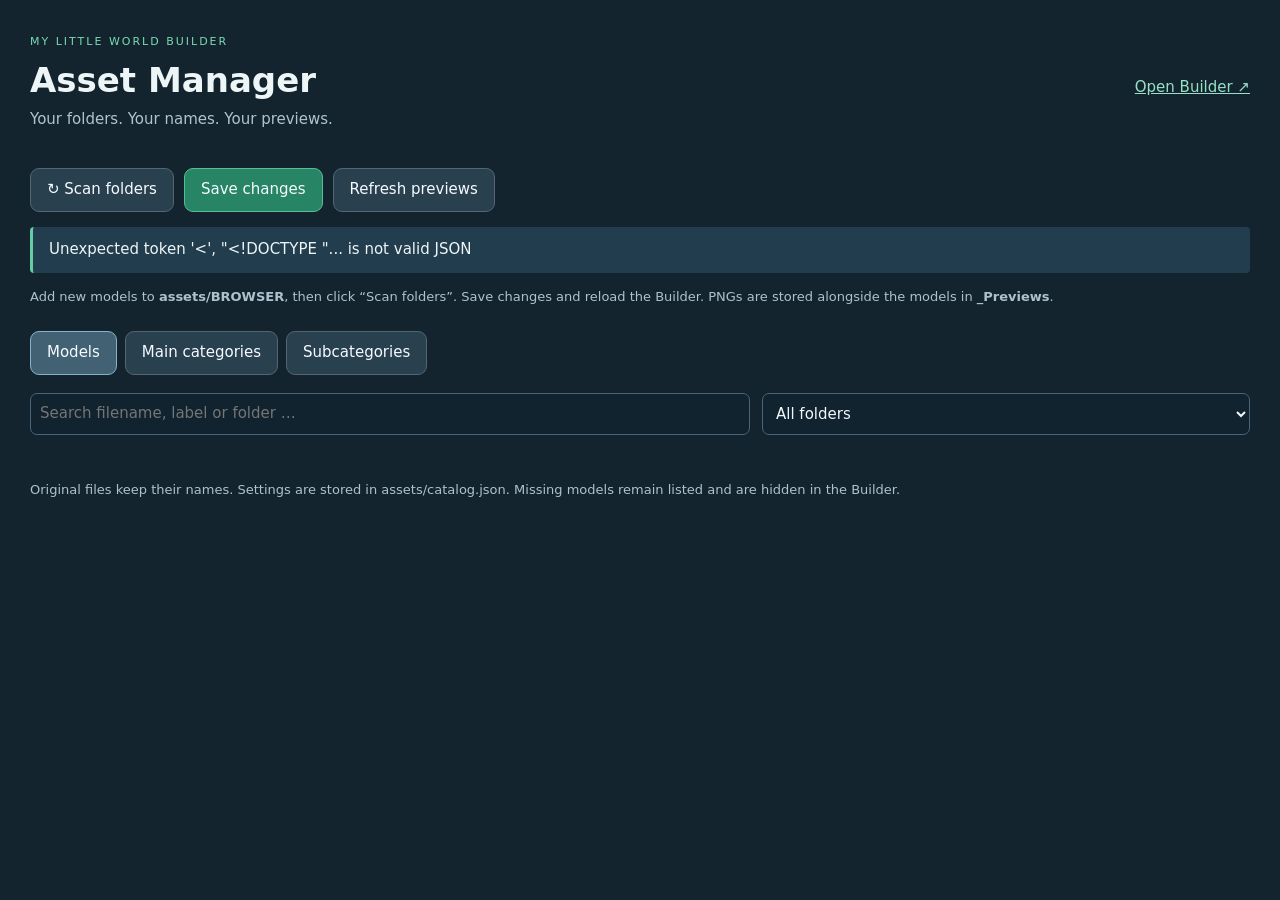
==== assets/editor.html @ 2f91802f "Initial commit" ====
<!doctype html><html lang="en"><head><meta charset="utf-8"><meta name="viewport" content="width=device-width,initial-scale=1"><title>Asset Manager · My Little World Builder</title><link rel="stylesheet" href="editor.css"><script>window.assetToken='__TOKEN__';</script><script type="importmap">{"imports":{"three":"https://cdn.jsdelivr.net/npm/three@0.180.0/build/three.module.js","three/addons/":"https://cdn.jsdelivr.net/npm/three@0.180.0/examples/jsm/"}}</script></head><body>
<header><div><span class="eyebrow">MY LITTLE WORLD BUILDER</span><h1>Asset Manager</h1><p>Your folders. Your names. Your previews.</p></div><a href="/index.html" target="_blank">Open Builder ↗</a></header>
<section class="actions"><button id="scan">↻ Scan folders</button><button id="save" class="primary">Save changes</button><button id="previews">Refresh previews</button><span id="dirty"></span></section>
<p id="status" role="status">Loading folders …</p><p class="hint">Add new models to <b>assets/BROWSER</b>, then click “Scan folders”. Save changes and reload the Builder. PNGs are stored alongside the models in <b>_Previews</b>.</p>
<nav><button id="assetsTab" class="selected">Models <span id="assetCount"></span></button><button id="mainTab">Main categories <span id="mainCount"></span></button><button id="subTab">Subcategories <span id="subCount"></span></button></nav>
<section class="filters"><input id="search" type="search" placeholder="Search filename, label or folder …" aria-label="Search"><select id="folderFilter" aria-label="Folder"><option value="">All folders</option></select></section>
<main id="cards"></main><footer>Original files keep their names. Settings are stored in assets/catalog.json. Missing models remain listed and are hidden in the Builder.</footer>
<script src="editor.js" defer></script></body></html>
---- assets/editor.css ----
:root{color-scheme:dark;font:15px/1.45 "Segoe UI",system-ui,sans-serif;background:#14242e;color:#eef5f6}*{box-sizing:border-box}body{margin:0 auto;max-width:1480px;padding:30px}header{display:flex;align-items:center;justify-content:space-between;gap:20px}h1{font-size:34px;margin:4px 0}header p{color:#afc4ce;margin-top:0}.eyebrow{font-size:11px;letter-spacing:2px;color:#78dcb3}a{color:#96e1c5}button,input,select{font:inherit}button{border:1px solid #536672;background:#29404f;color:#f6fbff;border-radius:9px;padding:10px 16px;cursor:pointer}button:hover{background:#375467}button:disabled{opacity:.5;cursor:wait}.primary{background:#278565;border-color:#53bf96}.actions{display:flex;gap:10px;flex-wrap:wrap;margin:22px 0 12px}#dirty{align-self:center;color:#ffcf7f}#status{padding:12px 16px;background:#223d4d;border-left:3px solid #65cda6;border-radius:4px;min-height:46px}.hint,footer{font-size:13px;color:#aec2cd}nav{display:flex;gap:8px;margin-top:25px}nav .selected{background:#426173;border-color:#85b3ca}.filters{display:flex;gap:12px;margin:18px 0}.filters input{flex:1}.filters select{max-width:40%}input,select{min-width:0;background:#10232f;color:#f1f7fa;border:1px solid #4b6576;border-radius:7px;padding:9px;width:100%}input[type=checkbox]{width:auto;accent-color:#5ad3a0}#cards{display:grid;grid-template-columns:repeat(auto-fill,minmax(310px,1fr));gap:18px}.card{background:#203541;border:1px solid #3d5361;border-radius:15px;padding:16px;min-width:0}.preview{height:162px;border-radius:10px;background:radial-gradient(#6d8798,#304958);display:flex;align-items:center;justify-content:center;position:relative;overflow:hidden}.preview img{width:100%;height:100%;object-fit:contain}.emoji{font-family:'Segoe UI Emoji';font-size:72px}.badge{position:absolute;left:8px;top:8px;background:#172e3f;color:#f6e2ae;padding:3px 8px;border-radius:5px;font-size:12px}.file{font-family:Consolas,monospace;font-size:12px;color:#c0d3dc;overflow-wrap:anywhere;margin:13px 0}.card label{display:block;font-size:12px;color:#c7dbe5;margin:10px 0 3px}.card .row{display:flex;gap:8px}.row>label{flex:1;min-width:0}.card .toggle{display:flex;gap:8px;align-items:center;margin-top:14px}.card .small{font-size:12px;color:#afc5d0;margin:7px 0}.buttons{display:flex;flex-wrap:wrap;gap:7px;margin:12px 0}.buttons button,.buttons a{font-size:12px;padding:6px 9px}.warning{color:#ffd297;font-size:12px}.missing{opacity:.65}.count{font-size:12px;color:#b0cedc}footer{padding:28px 0}details{margin-top:9px}summary{cursor:pointer;font-size:12px;color:#aac9d9}.folder-title{font-size:18px;font-weight:600;margin:12px 0 0}.empty{padding:30px;color:#b2c8d3}@media(max-width:700px){body{padding:16px}header{align-items:start;flex-direction:column}h1{font-size:28px}.filters{flex-direction:column}.filters select{max-width:none}#cards{grid-template-columns:1fr}}

body.sound-view :is(.actions,.filters,.hint,#cards,#status){display:none!important}#soundPanel[hidden]{display:none}#soundPanel{max-width:760px;margin-top:20px;padding:24px;border:1px solid #3d5361;border-radius:15px;background:#203541}#soundPanel label{display:block;margin:18px 0 8px}#soundPanel audio{display:block;width:100%;margin:18px 0}#soundPanel .small{font-size:12px;color:#afc5d0}#soundPanel output{float:right}#soundStatus{color:#9de4ca}
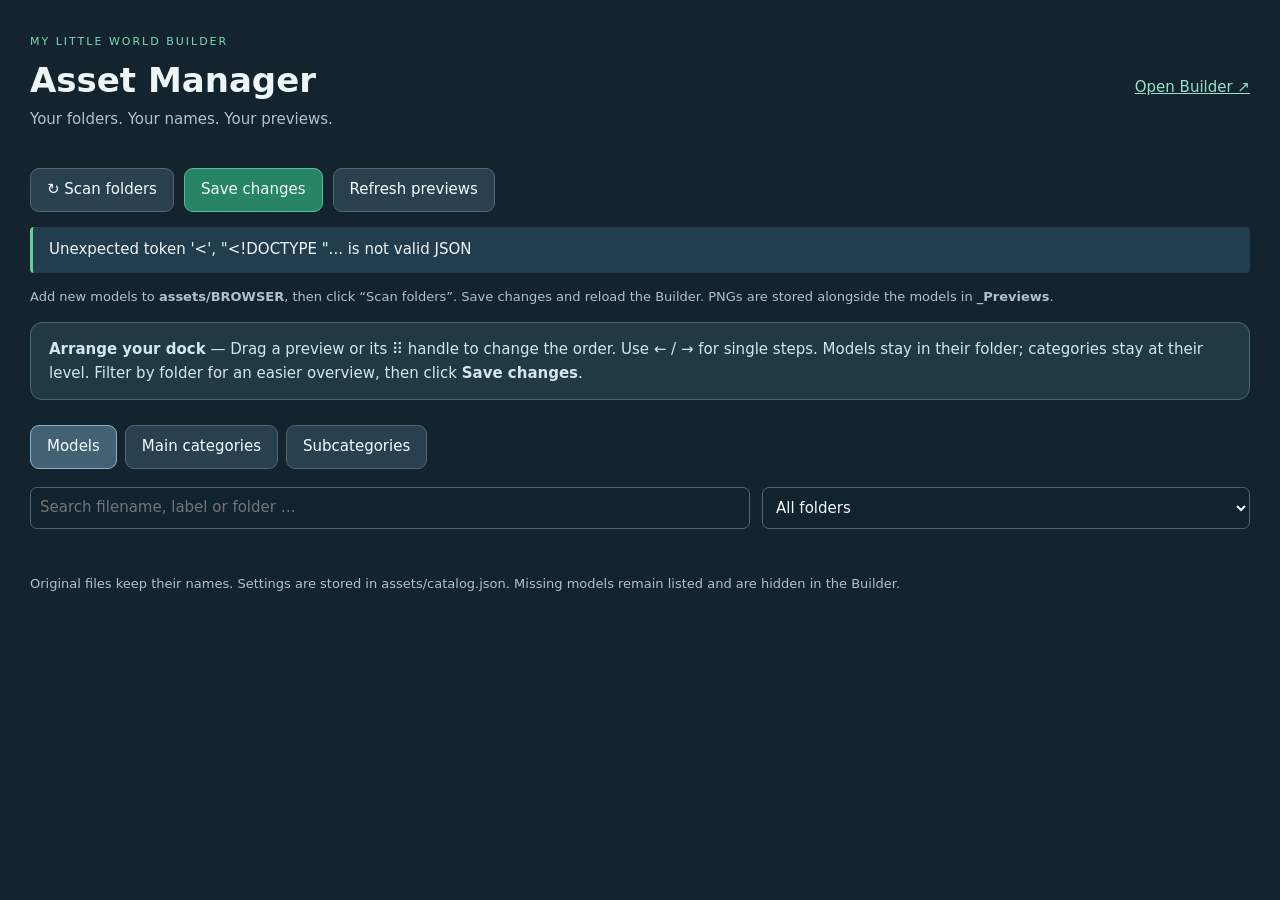
==== commit 76b94e94: "Update Builder from desktop with traffic, wildlife and asset arrangement improvements" ====
--- a/assets/editor.html
+++ b/assets/editor.html
@@ -2,7 +2,7 @@
 <header><div><span class="eyebrow">MY LITTLE WORLD BUILDER</span><h1>Asset Manager</h1><p>Your folders. Your names. Your previews.</p></div><a href="/index.html" target="_blank">Open Builder ↗</a></header>
 <section class="actions"><button id="scan">↻ Scan folders</button><button id="save" class="primary">Save changes</button><button id="previews">Refresh previews</button><span id="dirty"></span></section>
 <p id="status" role="status">Loading folders …</p><p class="hint">Add new models to <b>assets/BROWSER</b>, then click “Scan folders”. Save changes and reload the Builder. PNGs are stored alongside the models in <b>_Previews</b>.</p>
-<nav><button id="assetsTab" class="selected">Models <span id="assetCount"></span></button><button id="mainTab">Main categories <span id="mainCount"></span></button><button id="subTab">Subcategories <span id="subCount"></span></button></nav>
+<aside class="arrangeNote"><b>Arrange your dock</b> — Drag a preview or its ⠿ handle to change the order. Use ← / → for single steps. Models stay in their folder; categories stay at their level. Filter by folder for an easier overview, then click <b>Save changes</b>.</aside><nav><button id="assetsTab" class="selected">Models <span id="assetCount"></span></button><button id="mainTab">Main categories <span id="mainCount"></span></button><button id="subTab">Subcategories <span id="subCount"></span></button></nav>
 <section class="filters"><input id="search" type="search" placeholder="Search filename, label or folder …" aria-label="Search"><select id="folderFilter" aria-label="Folder"><option value="">All folders</option></select></section>
 <main id="cards"></main><footer>Original files keep their names. Settings are stored in assets/catalog.json. Missing models remain listed and are hidden in the Builder.</footer>
 <script src="editor.js" defer></script></body></html>
--- a/assets/editor.css
+++ b/assets/editor.css
@@ -1,3 +1,13 @@
 :root{color-scheme:dark;font:15px/1.45 "Segoe UI",system-ui,sans-serif;background:#14242e;color:#eef5f6}*{box-sizing:border-box}body{margin:0 auto;max-width:1480px;padding:30px}header{display:flex;align-items:center;justify-content:space-between;gap:20px}h1{font-size:34px;margin:4px 0}header p{color:#afc4ce;margin-top:0}.eyebrow{font-size:11px;letter-spacing:2px;color:#78dcb3}a{color:#96e1c5}button,input,select{font:inherit}button{border:1px solid #536672;background:#29404f;color:#f6fbff;border-radius:9px;padding:10px 16px;cursor:pointer}button:hover{background:#375467}button:disabled{opacity:.5;cursor:wait}.primary{background:#278565;border-color:#53bf96}.actions{display:flex;gap:10px;flex-wrap:wrap;margin:22px 0 12px}#dirty{align-self:center;color:#ffcf7f}#status{padding:12px 16px;background:#223d4d;border-left:3px solid #65cda6;border-radius:4px;min-height:46px}.hint,footer{font-size:13px;color:#aec2cd}nav{display:flex;gap:8px;margin-top:25px}nav .selected{background:#426173;border-color:#85b3ca}.filters{display:flex;gap:12px;margin:18px 0}.filters input{flex:1}.filters select{max-width:40%}input,select{min-width:0;background:#10232f;color:#f1f7fa;border:1px solid #4b6576;border-radius:7px;padding:9px;width:100%}input[type=checkbox]{width:auto;accent-color:#5ad3a0}#cards{display:grid;grid-template-columns:repeat(auto-fill,minmax(310px,1fr));gap:18px}.card{background:#203541;border:1px solid #3d5361;border-radius:15px;padding:16px;min-width:0}.preview{height:162px;border-radius:10px;background:radial-gradient(#6d8798,#304958);display:flex;align-items:center;justify-content:center;position:relative;overflow:hidden}.preview img{width:100%;height:100%;object-fit:contain}.emoji{font-family:'Segoe UI Emoji';font-size:72px}.badge{position:absolute;left:8px;top:8px;background:#172e3f;color:#f6e2ae;padding:3px 8px;border-radius:5px;font-size:12px}.file{font-family:Consolas,monospace;font-size:12px;color:#c0d3dc;overflow-wrap:anywhere;margin:13px 0}.card label{display:block;font-size:12px;color:#c7dbe5;margin:10px 0 3px}.card .row{display:flex;gap:8px}.row>label{flex:1;min-width:0}.card .toggle{display:flex;gap:8px;align-items:center;margin-top:14px}.card .small{font-size:12px;color:#afc5d0;margin:7px 0}.buttons{display:flex;flex-wrap:wrap;gap:7px;margin:12px 0}.buttons button,.buttons a{font-size:12px;padding:6px 9px}.warning{color:#ffd297;font-size:12px}.missing{opacity:.65}.count{font-size:12px;color:#b0cedc}footer{padding:28px 0}details{margin-top:9px}summary{cursor:pointer;font-size:12px;color:#aac9d9}.folder-title{font-size:18px;font-weight:600;margin:12px 0 0}.empty{padding:30px;color:#b2c8d3}@media(max-width:700px){body{padding:16px}header{align-items:start;flex-direction:column}h1{font-size:28px}.filters{flex-direction:column}.filters select{max-width:none}#cards{grid-template-columns:1fr}}
 
-body.sound-view :is(.actions,.filters,.hint,#cards,#status){display:none!important}#soundPanel[hidden]{display:none}#soundPanel{max-width:760px;margin-top:20px;padding:24px;border:1px solid #3d5361;border-radius:15px;background:#203541}#soundPanel label{display:block;margin:18px 0 8px}#soundPanel audio{display:block;width:100%;margin:18px 0}#soundPanel .small{font-size:12px;color:#afc5d0}#soundPanel output{float:right}#soundStatus{color:#9de4ca}+body.sound-view :is(.actions,.filters,.hint,#cards,#status){display:none!important}#soundPanel[hidden]{display:none}#soundPanel{max-width:760px;margin-top:20px;padding:24px;border:1px solid #3d5361;border-radius:15px;background:#203541}#soundPanel label{display:block;margin:18px 0 8px}#soundPanel audio{display:block;width:100%;margin:18px 0}#soundPanel .small{font-size:12px;color:#afc5d0}#soundPanel output{float:right}#soundStatus{color:#9de4ca}
+/* Rounded dark scrollbars for long lists and panels. The dock keeps its hidden bar. */
+html,body,.helpModal,.partsTableWrap,.controlDrop,.weatherDrop{scrollbar-width:thin;scrollbar-color:#344550 transparent;}
+*::-webkit-scrollbar{width:9px;height:9px;}
+*::-webkit-scrollbar-track{background:transparent;border-radius:12px;}
+*::-webkit-scrollbar-thumb{background:#344550;border:2px solid transparent;background-clip:padding-box;border-radius:12px;}
+*::-webkit-scrollbar-thumb:hover{background-color:#516571;}
+*::-webkit-scrollbar-corner{background:transparent;}
+.partsTableWrap::-webkit-scrollbar-thumb{background:#344550;border-radius:12px;}
+
+.arrangeNote{padding:14px 18px;margin:16px 0;border:1px solid #4b6774;border-radius:12px;background:#203943;color:#d1e7ef;line-height:1.6}.arrangeBar{display:flex;gap:6px;align-items:center;margin-bottom:10px}.arrangeHandle{cursor:grab;flex:1;color:#a9d7dd;font-weight:700}.preview[draggable=true]{cursor:grab}.arranging{opacity:.45}.dropTarget{outline:3px solid #60d8b8;outline-offset:2px}.arrangeBar button{padding:5px 12px}.arrangeBar button:disabled{opacity:.25}
